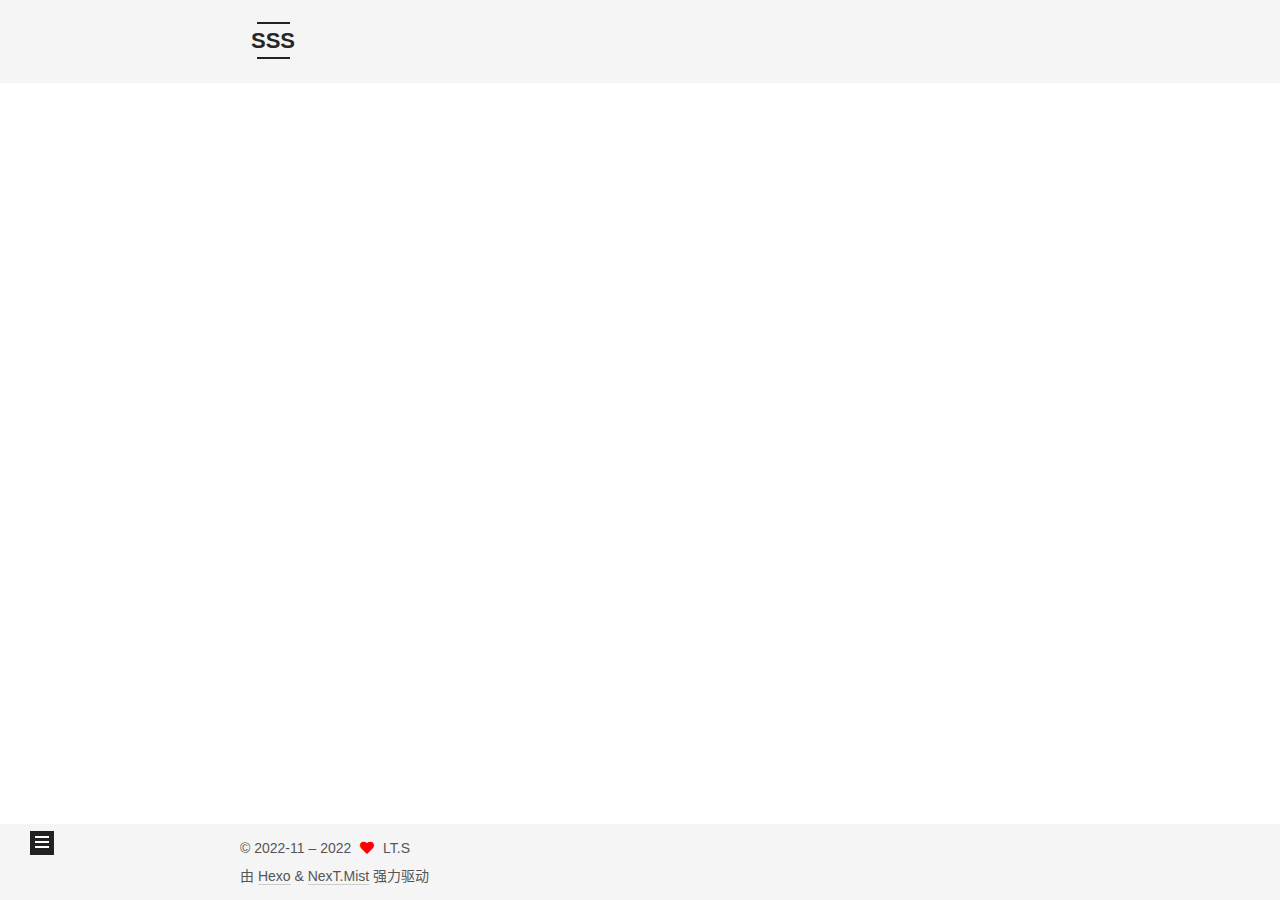
==== about/index.html @ ec8ff50a "Site updated: 2022-11-07 20:56:22" ====
<!DOCTYPE html>
<html lang="zh-CN">
<head>
  <meta charset="UTF-8">
<meta name="viewport" content="width=device-width, initial-scale=1, maximum-scale=2">
<meta name="theme-color" content="#222">
<meta name="generator" content="Hexo 6.3.0">
  <link rel="apple-touch-icon" sizes="180x180" href="/images/apple-touch-icon-next.png">
  <link rel="icon" type="image/png" sizes="32x32" href="/images/favicon-32x32-next.png">
  <link rel="icon" type="image/png" sizes="16x16" href="/images/favicon-16x16-next.png">
  <link rel="mask-icon" href="/images/logo.svg" color="#222">

<link rel="stylesheet" href="/css/main.css">


<link rel="stylesheet" href="/lib/font-awesome/css/all.min.css">

<script id="hexo-configurations">
    var NexT = window.NexT || {};
    var CONFIG = {"hostname":"example.com","root":"/","scheme":"Mist","version":"7.8.0","exturl":false,"sidebar":{"position":"left","display":"post","padding":18,"offset":12,"onmobile":false},"copycode":{"enable":false,"show_result":false,"style":null},"back2top":{"enable":true,"sidebar":false,"scrollpercent":false},"bookmark":{"enable":false,"color":"#222","save":"auto"},"fancybox":false,"mediumzoom":false,"lazyload":false,"pangu":false,"comments":{"style":"tabs","active":null,"storage":true,"lazyload":false,"nav":null},"algolia":{"hits":{"per_page":10},"labels":{"input_placeholder":"Search for Posts","hits_empty":"We didn't find any results for the search: ${query}","hits_stats":"${hits} results found in ${time} ms"}},"localsearch":{"enable":false,"trigger":"auto","top_n_per_article":1,"unescape":false,"preload":false},"motion":{"enable":true,"async":false,"transition":{"post_block":"fadeIn","post_header":"slideDownIn","post_body":"slideDownIn","coll_header":"slideLeftIn","sidebar":"slideUpIn"}}};
  </script>

  <meta name="description" content="每天进步一点">
<meta property="og:type" content="website">
<meta property="og:title" content="关于">
<meta property="og:url" content="http://example.com/about/index.html">
<meta property="og:site_name" content="SSS">
<meta property="og:description" content="每天进步一点">
<meta property="og:locale" content="zh_CN">
<meta property="article:published_time" content="2022-11-07T12:53:28.000Z">
<meta property="article:modified_time" content="2022-11-07T12:54:37.715Z">
<meta property="article:author" content="LT.S">
<meta name="twitter:card" content="summary">

<link rel="canonical" href="http://example.com/about/">


<script id="page-configurations">
  // https://hexo.io/docs/variables.html
  CONFIG.page = {
    sidebar: "",
    isHome : false,
    isPost : false,
    lang   : 'zh-CN'
  };
</script>

  <title>关于 | SSS
</title>
  






  <noscript>
  <style>
  .use-motion .brand,
  .use-motion .menu-item,
  .sidebar-inner,
  .use-motion .post-block,
  .use-motion .pagination,
  .use-motion .comments,
  .use-motion .post-header,
  .use-motion .post-body,
  .use-motion .collection-header { opacity: initial; }

  .use-motion .site-title,
  .use-motion .site-subtitle {
    opacity: initial;
    top: initial;
  }

  .use-motion .logo-line-before i { left: initial; }
  .use-motion .logo-line-after i { right: initial; }
  </style>
</noscript>

</head>

<body itemscope itemtype="http://schema.org/WebPage">
  <div class="container use-motion">
    <div class="headband"></div>

    <header class="header" itemscope itemtype="http://schema.org/WPHeader">
      <div class="header-inner"><div class="site-brand-container">
  <div class="site-nav-toggle">
    <div class="toggle" aria-label="切换导航栏">
      <span class="toggle-line toggle-line-first"></span>
      <span class="toggle-line toggle-line-middle"></span>
      <span class="toggle-line toggle-line-last"></span>
    </div>
  </div>

  <div class="site-meta">

    <a href="/" class="brand" rel="start">
      <span class="logo-line-before"><i></i></span>
      <h1 class="site-title">SSS</h1>
      <span class="logo-line-after"><i></i></span>
    </a>
  </div>

  <div class="site-nav-right">
    <div class="toggle popup-trigger">
    </div>
  </div>
</div>




<nav class="site-nav">
  <ul id="menu" class="main-menu menu">
        <li class="menu-item menu-item-home">

    <a href="/" rel="section"><i class="fa fa-home fa-fw"></i>首页</a>

  </li>
        <li class="menu-item menu-item-about">

    <a href="/about/" rel="section"><i class="fa fa-user fa-fw"></i>关于</a>

  </li>
        <li class="menu-item menu-item-tags">

    <a href="/tags/" rel="section"><i class="fa fa-tags fa-fw"></i>标签</a>

  </li>
        <li class="menu-item menu-item-categories">

    <a href="/categories/" rel="section"><i class="fa fa-th fa-fw"></i>分类</a>

  </li>
        <li class="menu-item menu-item-archives">

    <a href="/archives/" rel="section"><i class="fa fa-archive fa-fw"></i>归档</a>

  </li>
        <li class="menu-item menu-item-resources">

    <a href="/resources/" rel="section"><i class="fa fa-download fa-fw"></i>资源</a>

  </li>
  </ul>
</nav>




</div>
    </header>

    
  <div class="back-to-top">
    <i class="fa fa-arrow-up"></i>
    <span>0%</span>
  </div>


    <main class="main">
      <div class="main-inner">
        <div class="content-wrap">
          
  
  

          <div class="content page posts-expand">
            

    
    
    
    <div class="post-block" lang="zh-CN">
      <header class="post-header">

<h1 class="post-title" itemprop="name headline">关于
</h1>

<div class="post-meta">
  

</div>

</header>

      
      
      
      <div class="post-body">
          
      </div>
      
      
      
    </div>
    

    
    
    


          </div>
          

<script>
  window.addEventListener('tabs:register', () => {
    let { activeClass } = CONFIG.comments;
    if (CONFIG.comments.storage) {
      activeClass = localStorage.getItem('comments_active') || activeClass;
    }
    if (activeClass) {
      let activeTab = document.querySelector(`a[href="#comment-${activeClass}"]`);
      if (activeTab) {
        activeTab.click();
      }
    }
  });
  if (CONFIG.comments.storage) {
    window.addEventListener('tabs:click', event => {
      if (!event.target.matches('.tabs-comment .tab-content .tab-pane')) return;
      let commentClass = event.target.classList[1];
      localStorage.setItem('comments_active', commentClass);
    });
  }
</script>

        </div>
          
  
  <div class="toggle sidebar-toggle">
    <span class="toggle-line toggle-line-first"></span>
    <span class="toggle-line toggle-line-middle"></span>
    <span class="toggle-line toggle-line-last"></span>
  </div>

  <aside class="sidebar">
    <div class="sidebar-inner">

      <ul class="sidebar-nav motion-element">
        <li class="sidebar-nav-toc">
          文章目录
        </li>
        <li class="sidebar-nav-overview">
          站点概览
        </li>
      </ul>

      <!--noindex-->
      <div class="post-toc-wrap sidebar-panel">
      </div>
      <!--/noindex-->

      <div class="site-overview-wrap sidebar-panel">
        <div class="site-author motion-element" itemprop="author" itemscope itemtype="http://schema.org/Person">
    <img class="site-author-image" itemprop="image" alt="LT.S"
      src="/images/avatar.gif">
  <p class="site-author-name" itemprop="name">LT.S</p>
  <div class="site-description" itemprop="description">每天进步一点</div>
</div>
<div class="site-state-wrap motion-element">
  <nav class="site-state">
      <div class="site-state-item site-state-posts">
          <a href="/archives/">
        
          <span class="site-state-item-count">1</span>
          <span class="site-state-item-name">日志</span>
        </a>
      </div>
  </nav>
</div>



      </div>

    </div>
  </aside>
  <div id="sidebar-dimmer"></div>


      </div>
    </main>

    <footer class="footer">
      <div class="footer-inner">
        

        

<div class="copyright">
  
  &copy; 2022-11 – 
  <span itemprop="copyrightYear">2022</span>
  <span class="with-love">
    <i class="fa fa-heart"></i>
  </span>
  <span class="author" itemprop="copyrightHolder">LT.S</span>
</div>
  <div class="powered-by">由 <a href="https://hexo.io/" class="theme-link" rel="noopener" target="_blank">Hexo</a> & <a href="https://mist.theme-next.org/" class="theme-link" rel="noopener" target="_blank">NexT.Mist</a> 强力驱动
  </div>

        








      </div>
    </footer>
  </div>

  
  <script src="/lib/anime.min.js"></script>
  <script src="/lib/velocity/velocity.min.js"></script>
  <script src="/lib/velocity/velocity.ui.min.js"></script>

<script src="/js/utils.js"></script>

<script src="/js/motion.js"></script>


<script src="/js/schemes/muse.js"></script>


<script src="/js/next-boot.js"></script>




  















  

  

</body>
</html>
---- css/main.css ----
:root {
  --body-bg-color: #fff;
  --content-bg-color: #f5f5f5;
  --card-bg-color: #f5f5f5;
  --text-color: #555;
  --blockquote-color: #666;
  --link-color: #555;
  --link-hover-color: #222;
  --brand-color: #222;
  --brand-hover-color: #222;
  --table-row-odd-bg-color: #f9f9f9;
  --table-row-hover-bg-color: #f5f5f5;
  --menu-item-bg-color: #ddd;
  --btn-default-bg: transparent;
  --btn-default-color: var(--link-color);
  --btn-default-border-color: var(--link-color);
  --btn-default-hover-bg: transparent;
  --btn-default-hover-color: var(--link-hover-color);
  --btn-default-hover-border-color: var(--link-hover-color);
}
html {
  line-height: 1.15; /* 1 */
  -webkit-text-size-adjust: 100%; /* 2 */
}
body {
  margin: 0;
}
main {
  display: block;
}
h1 {
  font-size: 2em;
  margin: 0.67em 0;
}
hr {
  box-sizing: content-box; /* 1 */
  height: 0; /* 1 */
  overflow: visible; /* 2 */
}
pre {
  font-family: monospace, monospace; /* 1 */
  font-size: 1em; /* 2 */
}
a {
  background: transparent;
}
abbr[title] {
  border-bottom: none; /* 1 */
  text-decoration: underline; /* 2 */
  text-decoration: underline dotted; /* 2 */
}
b,
strong {
  font-weight: bolder;
}
code,
kbd,
samp {
  font-family: monospace, monospace; /* 1 */
  font-size: 1em; /* 2 */
}
small {
  font-size: 80%;
}
sub,
sup {
  font-size: 75%;
  line-height: 0;
  position: relative;
  vertical-align: baseline;
}
sub {
  bottom: -0.25em;
}
sup {
  top: -0.5em;
}
img {
  border-style: none;
}
button,
input,
optgroup,
select,
textarea {
  font-family: inherit; /* 1 */
  font-size: 100%; /* 1 */
  line-height: 1.15; /* 1 */
  margin: 0; /* 2 */
}
button,
input {
/* 1 */
  overflow: visible;
}
button,
select {
/* 1 */
  text-transform: none;
}
button,
[type='button'],
[type='reset'],
[type='submit'] {
  -webkit-appearance: button;
}
button::-moz-focus-inner,
[type='button']::-moz-focus-inner,
[type='reset']::-moz-focus-inner,
[type='submit']::-moz-focus-inner {
  border-style: none;
  padding: 0;
}
button:-moz-focusring,
[type='button']:-moz-focusring,
[type='reset']:-moz-focusring,
[type='submit']:-moz-focusring {
  outline: 1px dotted ButtonText;
}
fieldset {
  padding: 0.35em 0.75em 0.625em;
}
legend {
  box-sizing: border-box; /* 1 */
  color: inherit; /* 2 */
  display: table; /* 1 */
  max-width: 100%; /* 1 */
  padding: 0; /* 3 */
  white-space: normal; /* 1 */
}
progress {
  vertical-align: baseline;
}
textarea {
  overflow: auto;
}
[type='checkbox'],
[type='radio'] {
  box-sizing: border-box; /* 1 */
  padding: 0; /* 2 */
}
[type='number']::-webkit-inner-spin-button,
[type='number']::-webkit-outer-spin-button {
  height: auto;
}
[type='search'] {
  outline-offset: -2px; /* 2 */
  -webkit-appearance: textfield; /* 1 */
}
[type='search']::-webkit-search-decoration {
  -webkit-appearance: none;
}
::-webkit-file-upload-button {
  font: inherit; /* 2 */
  -webkit-appearance: button; /* 1 */
}
details {
  display: block;
}
summary {
  display: list-item;
}
template {
  display: none;
}
[hidden] {
  display: none;
}
::selection {
  background: #262a30;
  color: #eee;
}
html,
body {
  height: 100%;
}
body {
  background: var(--body-bg-color);
  color: var(--text-color);
  font-family: 'Lato', "PingFang SC", "Microsoft YaHei", sans-serif;
  font-size: 1em;
  line-height: 2;
}
@media (max-width: 991px) {
  body {
    padding-left: 0 !important;
    padding-right: 0 !important;
  }
}
h1,
h2,
h3,
h4,
h5,
h6 {
  font-family: 'Lato', "PingFang SC", "Microsoft YaHei", sans-serif;
  font-weight: bold;
  line-height: 1.5;
  margin: 20px 0 15px;
}
h1 {
  font-size: 1.5em;
}
h2 {
  font-size: 1.375em;
}
h3 {
  font-size: 1.25em;
}
h4 {
  font-size: 1.125em;
}
h5 {
  font-size: 1em;
}
h6 {
  font-size: 0.875em;
}
p {
  margin: 0 0 20px 0;
}
a,
span.exturl {
  border-bottom: 1px solid #ccc;
  color: var(--link-color);
  outline: 0;
  text-decoration: none;
  overflow-wrap: break-word;
  word-wrap: break-word;
  cursor: pointer;
}
a:hover,
span.exturl:hover {
  border-bottom-color: var(--link-hover-color);
  color: var(--link-hover-color);
}
iframe,
img,
video {
  display: block;
  margin-left: auto;
  margin-right: auto;
  max-width: 100%;
}
hr {
  background-image: repeating-linear-gradient(-45deg, #ddd, #ddd 4px, transparent 4px, transparent 8px);
  border: 0;
  height: 3px;
  margin: 40px 0;
}
blockquote {
  border-left: 4px solid #ddd;
  color: var(--blockquote-color);
  margin: 0;
  padding: 0 15px;
}
blockquote cite::before {
  content: '-';
  padding: 0 5px;
}
dt {
  font-weight: bold;
}
dd {
  margin: 0;
  padding: 0;
}
kbd {
  background-color: #f5f5f5;
  background-image: linear-gradient(#eee, #fff, #eee);
  border: 1px solid #ccc;
  border-radius: 0.2em;
  box-shadow: 0.1em 0.1em 0.2em rgba(0,0,0,0.1);
  color: #555;
  font-family: inherit;
  padding: 0.1em 0.3em;
  white-space: nowrap;
}
.table-container {
  overflow: auto;
}
table {
  border-collapse: collapse;
  border-spacing: 0;
  font-size: 0.875em;
  margin: 0 0 20px 0;
  width: 100%;
}
tbody tr:nth-of-type(odd) {
  background: var(--table-row-odd-bg-color);
}
tbody tr:hover {
  background: var(--table-row-hover-bg-color);
}
caption,
th,
td {
  font-weight: normal;
  padding: 8px;
  vertical-align: middle;
}
th,
td {
  border: 1px solid #ddd;
  border-bottom: 3px solid #ddd;
}
th {
  font-weight: 700;
  padding-bottom: 10px;
}
td {
  border-bottom-width: 1px;
}
.btn {
  background: var(--btn-default-bg);
  border: 2px solid var(--btn-default-border-color);
  border-radius: 0;
  color: var(--btn-default-color);
  display: inline-block;
  font-size: 0.875em;
  line-height: 2;
  padding: 0 20px;
  text-decoration: none;
  transition-property: background-color;
  transition-delay: 0s;
  transition-duration: 0.2s;
  transition-timing-function: ease-in-out;
}
.btn:hover {
  background: var(--btn-default-hover-bg);
  border-color: var(--btn-default-hover-border-color);
  color: var(--btn-default-hover-color);
}
.btn + .btn {
  margin: 0 0 8px 8px;
}
.btn .fa-fw {
  text-align: left;
  width: 1.285714285714286em;
}
.toggle {
  line-height: 0;
}
.toggle .toggle-line {
  background: #fff;
  display: inline-block;
  height: 2px;
  left: 0;
  position: relative;
  top: 0;
  transition: all 0.4s;
  vertical-align: top;
  width: 100%;
}
.toggle .toggle-line:not(:first-child) {
  margin-top: 3px;
}
.toggle.toggle-arrow .toggle-line-first {
  left: 50%;
  top: 2px;
  transform: rotate(45deg);
  width: 50%;
}
.toggle.toggle-arrow .toggle-line-middle {
  left: 2px;
  width: 90%;
}
.toggle.toggle-arrow .toggle-line-last {
  left: 50%;
  top: -2px;
  transform: rotate(-45deg);
  width: 50%;
}
.toggle.toggle-close .toggle-line-first {
  transform: rotate(-45deg);
  top: 5px;
}
.toggle.toggle-close .toggle-line-middle {
  opacity: 0;
}
.toggle.toggle-close .toggle-line-last {
  transform: rotate(45deg);
  top: -5px;
}
.highlight,
pre {
  background: #f7f7f7;
  color: #4d4d4c;
  line-height: 1.6;
  margin: 0 auto 20px;
}
pre,
code {
  font-family: consolas, Menlo, monospace, "PingFang SC", "Microsoft YaHei";
}
code {
  background: #eee;
  border-radius: 3px;
  color: #555;
  padding: 2px 4px;
  overflow-wrap: break-word;
  word-wrap: break-word;
}
.highlight *::selection {
  background: #d6d6d6;
}
.highlight pre {
  border: 0;
  margin: 0;
  padding: 10px 0;
}
.highlight table {
  border: 0;
  margin: 0;
  width: auto;
}
.highlight td {
  border: 0;
  padding: 0;
}
.highlight figcaption {
  background: #eff2f3;
  color: #4d4d4c;
  display: flex;
  font-size: 0.875em;
  justify-content: space-between;
  line-height: 1.2;
  padding: 0.5em;
}
.highlight figcaption a {
  color: #4d4d4c;
}
.highlight figcaption a:hover {
  border-bottom-color: #4d4d4c;
}
.highlight .gutter {
  -moz-user-select: none;
  -ms-user-select: none;
  -webkit-user-select: none;
  user-select: none;
}
.highlight .gutter pre {
  background: #eff2f3;
  color: #869194;
  padding-left: 10px;
  padding-right: 10px;
  text-align: right;
}
.highlight .code pre {
  background: #f7f7f7;
  padding-left: 10px;
  width: 100%;
}
.gist table {
  width: auto;
}
.gist table td {
  border: 0;
}
pre {
  overflow: auto;
  padding: 10px;
}
pre code {
  background: none;
  color: #4d4d4c;
  font-size: 0.875em;
  padding: 0;
  text-shadow: none;
}
pre .deletion {
  background: #fdd;
}
pre .addition {
  background: #dfd;
}
pre .meta {
  color: #eab700;
  -moz-user-select: none;
  -ms-user-select: none;
  -webkit-user-select: none;
  user-select: none;
}
pre .comment {
  color: #8e908c;
}
pre .variable,
pre .attribute,
pre .tag,
pre .name,
pre .regexp,
pre .ruby .constant,
pre .xml .tag .title,
pre .xml .pi,
pre .xml .doctype,
pre .html .doctype,
pre .css .id,
pre .css .class,
pre .css .pseudo {
  color: #c82829;
}
pre .number,
pre .preprocessor,
pre .built_in,
pre .builtin-name,
pre .literal,
pre .params,
pre .constant,
pre .command {
  color: #f5871f;
}
pre .ruby .class .title,
pre .css .rules .attribute,
pre .string,
pre .symbol,
pre .value,
pre .inheritance,
pre .header,
pre .ruby .symbol,
pre .xml .cdata,
pre .special,
pre .formula {
  color: #718c00;
}
pre .title,
pre .css .hexcolor {
  color: #3e999f;
}
pre .function,
pre .python .decorator,
pre .python .title,
pre .ruby .function .title,
pre .ruby .title .keyword,
pre .perl .sub,
pre .javascript .title,
pre .coffeescript .title {
  color: #4271ae;
}
pre .keyword,
pre .javascript .function {
  color: #8959a8;
}
.blockquote-center {
  border-left: none;
  margin: 40px 0;
  padding: 0;
  position: relative;
  text-align: center;
}
.blockquote-center .fa {
  display: block;
  opacity: 0.6;
  position: absolute;
  width: 100%;
}
.blockquote-center .fa-quote-left {
  border-top: 1px solid #ccc;
  text-align: left;
  top: -20px;
}
.blockquote-center .fa-quote-right {
  border-bottom: 1px solid #ccc;
  text-align: right;
  bottom: -20px;
}
.blockquote-center p,
.blockquote-center div {
  text-align: center;
}
.post-body .group-picture img {
  margin: 0 auto;
  padding: 0 3px;
}
.group-picture-row {
  margin-bottom: 6px;
  overflow: hidden;
}
.group-picture-column {
  float: left;
  margin-bottom: 10px;
}
.post-body .label {
  color: #555;
  display: inline;
  padding: 0 2px;
}
.post-body .label.default {
  background: #f0f0f0;
}
.post-body .label.primary {
  background: #efe6f7;
}
.post-body .label.info {
  background: #e5f2f8;
}
.post-body .label.success {
  background: #e7f4e9;
}
.post-body .label.warning {
  background: #fcf6e1;
}
.post-body .label.danger {
  background: #fae8eb;
}
.post-body .tabs {
  margin-bottom: 20px;
}
.post-body .tabs,
.tabs-comment {
  display: block;
  padding-top: 10px;
  position: relative;
}
.post-body .tabs ul.nav-tabs,
.tabs-comment ul.nav-tabs {
  display: flex;
  flex-wrap: wrap;
  margin: 0;
  margin-bottom: -1px;
  padding: 0;
}
@media (max-width: 413px) {
  .post-body .tabs ul.nav-tabs,
  .tabs-comment ul.nav-tabs {
    display: block;
    margin-bottom: 5px;
  }
}
.post-body .tabs ul.nav-tabs li.tab,
.tabs-comment ul.nav-tabs li.tab {
  border-bottom: 1px solid #ddd;
  border-left: 1px solid transparent;
  border-right: 1px solid transparent;
  border-top: 3px solid transparent;
  flex-grow: 1;
  list-style-type: none;
  border-radius: 0 0 0 0;
}
@media (max-width: 413px) {
  .post-body .tabs ul.nav-tabs li.tab,
  .tabs-comment ul.nav-tabs li.tab {
    border-bottom: 1px solid transparent;
    border-left: 3px solid transparent;
    border-right: 1px solid transparent;
    border-top: 1px solid transparent;
  }
}
@media (max-width: 413px) {
  .post-body .tabs ul.nav-tabs li.tab,
  .tabs-comment ul.nav-tabs li.tab {
    border-radius: 0;
  }
}
.post-body .tabs ul.nav-tabs li.tab a,
.tabs-comment ul.nav-tabs li.tab a {
  border-bottom: initial;
  display: block;
  line-height: 1.8;
  outline: 0;
  padding: 0.25em 0.75em;
  text-align: center;
  transition-delay: 0s;
  transition-duration: 0.2s;
  transition-timing-function: ease-out;
}
.post-body .tabs ul.nav-tabs li.tab a i,
.tabs-comment ul.nav-tabs li.tab a i {
  width: 1.285714285714286em;
}
.post-body .tabs ul.nav-tabs li.tab.active,
.tabs-comment ul.nav-tabs li.tab.active {
  border-bottom: 1px solid transparent;
  border-left: 1px solid #ddd;
  border-right: 1px solid #ddd;
  border-top: 3px solid #fc6423;
}
@media (max-width: 413px) {
  .post-body .tabs ul.nav-tabs li.tab.active,
  .tabs-comment ul.nav-tabs li.tab.active {
    border-bottom: 1px solid #ddd;
    border-left: 3px solid #fc6423;
    border-right: 1px solid #ddd;
    border-top: 1px solid #ddd;
  }
}
.post-body .tabs ul.nav-tabs li.tab.active a,
.tabs-comment ul.nav-tabs li.tab.active a {
  color: var(--link-color);
  cursor: default;
}
.post-body .tabs .tab-content .tab-pane,
.tabs-comment .tab-content .tab-pane {
  border: 1px solid #ddd;
  border-top: 0;
  padding: 20px 20px 0 20px;
  border-radius: 0;
}
.post-body .tabs .tab-content .tab-pane:not(.active),
.tabs-comment .tab-content .tab-pane:not(.active) {
  display: none;
}
.post-body .tabs .tab-content .tab-pane.active,
.tabs-comment .tab-content .tab-pane.active {
  display: block;
}
.post-body .tabs .tab-content .tab-pane.active:nth-of-type(1),
.tabs-comment .tab-content .tab-pane.active:nth-of-type(1) {
  border-radius: 0 0 0 0;
}
@media (max-width: 413px) {
  .post-body .tabs .tab-content .tab-pane.active:nth-of-type(1),
  .tabs-comment .tab-content .tab-pane.active:nth-of-type(1) {
    border-radius: 0;
  }
}
.post-body .note {
  border-radius: 3px;
  margin-bottom: 20px;
  padding: 1em;
  position: relative;
  border: 1px solid #eee;
  border-left-width: 5px;
}
.post-body .note h2,
.post-body .note h3,
.post-body .note h4,
.post-body .note h5,
.post-body .note h6 {
  margin-top: 0;
  border-bottom: initial;
  margin-bottom: 0;
  padding-top: 0;
}
.post-body .note p:first-child,
.post-body .note ul:first-child,
.post-body .note ol:first-child,
.post-body .note table:first-child,
.post-body .note pre:first-child,
.post-body .note blockquote:first-child,
.post-body .note img:first-child {
  margin-top: 0;
}
.post-body .note p:last-child,
.post-body .note ul:last-child,
.post-body .note ol:last-child,
.post-body .note table:last-child,
.post-body .note pre:last-child,
.post-body .note blockquote:last-child,
.post-body .note img:last-child {
  margin-bottom: 0;
}
.post-body .note.default {
  border-left-color: #777;
}
.post-body .note.default h2,
.post-body .note.default h3,
.post-body .note.default h4,
.post-body .note.default h5,
.post-body .note.default h6 {
  color: #777;
}
.post-body .note.primary {
  border-left-color: #6f42c1;
}
.post-body .note.primary h2,
.post-body .note.primary h3,
.post-body .note.primary h4,
.post-body .note.primary h5,
.post-body .note.primary h6 {
  color: #6f42c1;
}
.post-body .note.info {
  border-left-color: #428bca;
}
.post-body .note.info h2,
.post-body .note.info h3,
.post-body .note.info h4,
.post-body .note.info h5,
.post-body .note.info h6 {
  color: #428bca;
}
.post-body .note.success {
  border-left-color: #5cb85c;
}
.post-body .note.success h2,
.post-body .note.success h3,
.post-body .note.success h4,
.post-body .note.success h5,
.post-body .note.success h6 {
  color: #5cb85c;
}
.post-body .note.warning {
  border-left-color: #f0ad4e;
}
.post-body .note.warning h2,
.post-body .note.warning h3,
.post-body .note.warning h4,
.post-body .note.warning h5,
.post-body .note.warning h6 {
  color: #f0ad4e;
}
.post-body .note.danger {
  border-left-color: #d9534f;
}
.post-body .note.danger h2,
.post-body .note.danger h3,
.post-body .note.danger h4,
.post-body .note.danger h5,
.post-body .note.danger h6 {
  color: #d9534f;
}
.pagination .prev,
.pagination .next,
.pagination .page-number,
.pagination .space {
  display: inline-block;
  margin: 0 10px;
  padding: 0 11px;
  position: relative;
  top: -1px;
}
@media (max-width: 767px) {
  .pagination .prev,
  .pagination .next,
  .pagination .page-number,
  .pagination .space {
    margin: 0 5px;
  }
}
.pagination {
  border-top: 1px solid #eee;
  margin: 120px 0 0;
  text-align: center;
}
.pagination .prev,
.pagination .next,
.pagination .page-number {
  border-bottom: 0;
  border-top: 1px solid #eee;
  transition-property: border-color;
  transition-delay: 0s;
  transition-duration: 0.2s;
  transition-timing-function: ease-in-out;
}
.pagination .prev:hover,
.pagination .next:hover,
.pagination .page-number:hover {
  border-top-color: #222;
}
.pagination .space {
  margin: 0;
  padding: 0;
}
.pagination .prev {
  margin-left: 0;
}
.pagination .next {
  margin-right: 0;
}
.pagination .page-number.current {
  background: #ccc;
  border-top-color: #ccc;
  color: #fff;
}
@media (max-width: 767px) {
  .pagination {
    border-top: none;
  }
  .pagination .prev,
  .pagination .next,
  .pagination .page-number {
    border-bottom: 1px solid #eee;
    border-top: 0;
    margin-bottom: 10px;
    padding: 0 10px;
  }
  .pagination .prev:hover,
  .pagination .next:hover,
  .pagination .page-number:hover {
    border-bottom-color: #222;
  }
}
.comments {
  margin-top: 60px;
  overflow: hidden;
}
.comment-button-group {
  display: flex;
  flex-wrap: wrap-reverse;
  justify-content: center;
  margin: 1em 0;
}
.comment-button-group .comment-button {
  margin: 0.1em 0.2em;
}
.comment-button-group .comment-button.active {
  background: var(--btn-default-hover-bg);
  border-color: var(--btn-default-hover-border-color);
  color: var(--btn-default-hover-color);
}
.comment-position {
  display: none;
}
.comment-position.active {
  display: block;
}
.tabs-comment {
  background: var(--content-bg-color);
  margin-top: 4em;
  padding-top: 0;
}
.tabs-comment .comments {
  border: 0;
  box-shadow: none;
  margin-top: 0;
  padding-top: 0;
}
.container {
  min-height: 100%;
  position: relative;
}
.main-inner {
  margin: 0 auto;
  width: 700px;
}
@media (min-width: 1200px) {
  .main-inner {
    width: 800px;
  }
}
@media (min-width: 1600px) {
  .main-inner {
    width: 900px;
  }
}
@media (max-width: 767px) {
  .content-wrap {
    padding: 0 20px;
  }
}
.header {
  background: transparent;
}
.header-inner {
  margin: 0 auto;
  width: 700px;
}
@media (min-width: 1200px) {
  .header-inner {
    width: 800px;
  }
}
@media (min-width: 1600px) {
  .header-inner {
    width: 900px;
  }
}
.site-brand-container {
  display: flex;
  flex-shrink: 0;
  padding: 0 10px;
}
.headband {
  background: #222;
  height: 3px;
}
.site-meta {
  flex-grow: 1;
  text-align: left;
}
@media (max-width: 767px) {
  .site-meta {
    text-align: center;
  }
}
.brand {
  border-bottom: none;
  color: var(--brand-color);
  display: inline-block;
  line-height: 1.375em;
  padding: 0 40px;
  position: relative;
}
.brand:hover {
  color: var(--brand-hover-color);
}
.site-title {
  font-family: 'Lato', "PingFang SC", "Microsoft YaHei", sans-serif;
  font-size: 1.375em;
  font-weight: normal;
  margin: 0;
}
.site-subtitle {
  color: #999;
  font-size: 0.8125em;
  margin: 10px 0;
}
.use-motion .brand {
  opacity: 0;
}
.use-motion .site-title,
.use-motion .site-subtitle,
.use-motion .custom-logo-image {
  opacity: 0;
  position: relative;
  top: -10px;
}
.site-nav-toggle,
.site-nav-right {
  display: none;
}
@media (max-width: 767px) {
  .site-nav-toggle,
  .site-nav-right {
    display: flex;
    flex-direction: column;
    justify-content: center;
  }
}
.site-nav-toggle .toggle,
.site-nav-right .toggle {
  color: var(--text-color);
  padding: 10px;
  width: 22px;
}
.site-nav-toggle .toggle .toggle-line,
.site-nav-right .toggle .toggle-line {
  background: var(--text-color);
  border-radius: 1px;
}
.site-nav {
  display: block;
}
@media (max-width: 767px) {
  .site-nav {
    clear: both;
    display: none;
  }
}
.site-nav.site-nav-on {
  display: block;
}
.menu {
  margin-top: 20px;
  padding-left: 0;
  text-align: center;
}
.menu-item {
  display: inline-block;
  list-style: none;
  margin: 0 10px;
}
@media (max-width: 767px) {
  .menu-item {
    display: block;
    margin-top: 10px;
  }
  .menu-item.menu-item-search {
    display: none;
  }
}
.menu-item a,
.menu-item span.exturl {
  border-bottom: 0;
  display: block;
  font-size: 0.8125em;
  transition-property: border-color;
  transition-delay: 0s;
  transition-duration: 0.2s;
  transition-timing-function: ease-in-out;
}
@media (hover: none) {
  .menu-item a:hover,
  .menu-item span.exturl:hover {
    border-bottom-color: transparent !important;
  }
}
.menu-item .fa,
.menu-item .fab,
.menu-item .far,
.menu-item .fas {
  margin-right: 8px;
}
.menu-item .badge {
  display: inline-block;
  font-weight: bold;
  line-height: 1;
  margin-left: 0.35em;
  margin-top: 0.35em;
  text-align: center;
  white-space: nowrap;
}
@media (max-width: 767px) {
  .menu-item .badge {
    float: right;
    margin-left: 0;
  }
}
.menu-item-active a,
.menu .menu-item a:hover,
.menu .menu-item span.exturl:hover {
  background: var(--menu-item-bg-color);
}
.use-motion .menu-item {
  opacity: 0;
}
.sidebar {
  background: #222;
  bottom: 0;
  box-shadow: inset 0 2px 6px #000;
  position: fixed;
  top: 0;
}
@media (max-width: 991px) {
  .sidebar {
    display: none;
  }
}
.sidebar-inner {
  color: #999;
  padding: 18px 10px;
  text-align: center;
}
.cc-license {
  margin-top: 10px;
  text-align: center;
}
.cc-license .cc-opacity {
  border-bottom: none;
  opacity: 0.7;
}
.cc-license .cc-opacity:hover {
  opacity: 0.9;
}
.cc-license img {
  display: inline-block;
}
.site-author-image {
  border: 2px solid #333;
  display: block;
  margin: 0 auto;
  max-width: 96px;
  padding: 2px;
  border-radius: 50%;
}
.site-author-name {
  color: #f5f5f5;
  font-weight: normal;
  margin: 5px 0 0;
  text-align: center;
}
.site-description {
  color: #999;
  font-size: 1em;
  margin-top: 5px;
  text-align: center;
}
.links-of-author {
  margin-top: 15px;
}
.links-of-author a,
.links-of-author span.exturl {
  border-bottom-color: #555;
  display: inline-block;
  font-size: 0.8125em;
  margin-bottom: 10px;
  margin-right: 10px;
  vertical-align: middle;
}
.links-of-author a::before,
.links-of-author span.exturl::before {
  background: #45702b;
  border-radius: 50%;
  content: ' ';
  display: inline-block;
  height: 4px;
  margin-right: 3px;
  vertical-align: middle;
  width: 4px;
}
.sidebar-button {
  margin-top: 15px;
}
.sidebar-button a {
  border: 1px solid #fc6423;
  border-radius: 4px;
  color: #fc6423;
  display: inline-block;
  padding: 0 15px;
}
.sidebar-button a .fa,
.sidebar-button a .fab,
.sidebar-button a .far,
.sidebar-button a .fas {
  margin-right: 5px;
}
.sidebar-button a:hover {
  background: #fc6423;
  border: 1px solid #fc6423;
  color: #fff;
}
.sidebar-button a:hover .fa,
.sidebar-button a:hover .fab,
.sidebar-button a:hover .far,
.sidebar-button a:hover .fas {
  color: #fff;
}
.links-of-blogroll {
  font-size: 0.8125em;
  margin-top: 10px;
}
.links-of-blogroll-title {
  font-size: 0.875em;
  font-weight: 600;
  margin-top: 0;
}
.links-of-blogroll-list {
  list-style: none;
  margin: 0;
  padding: 0;
}
#sidebar-dimmer {
  display: none;
}
@media (max-width: 767px) {
  #sidebar-dimmer {
    background: #000;
    display: block;
    height: 100%;
    left: 100%;
    opacity: 0;
    position: fixed;
    top: 0;
    width: 100%;
    z-index: 1100;
  }
  .sidebar-active + #sidebar-dimmer {
    opacity: 0.7;
    transform: translateX(-100%);
    transition: opacity 0.5s;
  }
}
.sidebar-nav {
  margin: 0;
  padding-bottom: 20px;
  padding-left: 0;
}
.sidebar-nav li {
  border-bottom: 1px solid transparent;
  color: #666;
  cursor: pointer;
  display: inline-block;
  font-size: 0.875em;
}
.sidebar-nav li.sidebar-nav-overview {
  margin-left: 10px;
}
.sidebar-nav li:hover {
  color: #f5f5f5;
}
.sidebar-nav .sidebar-nav-active {
  border-bottom-color: #87daff;
  color: #87daff;
}
.sidebar-nav .sidebar-nav-active:hover {
  color: #87daff;
}
.sidebar-panel {
  display: none;
  overflow-x: hidden;
  overflow-y: auto;
}
.sidebar-panel-active {
  display: block;
}
.sidebar-toggle {
  background: #222;
  bottom: 45px;
  cursor: pointer;
  height: 14px;
  left: 30px;
  padding: 5px;
  position: fixed;
  width: 14px;
  z-index: 1300;
}
@media (max-width: 991px) {
  .sidebar-toggle {
    left: 20px;
    opacity: 0.8;
    display: none;
  }
}
.sidebar-toggle:hover .toggle-line {
  background: #87daff;
}
.post-toc {
  font-size: 0.875em;
}
.post-toc ol {
  list-style: none;
  margin: 0;
  padding: 0 2px 5px 10px;
  text-align: left;
}
.post-toc ol > ol {
  padding-left: 0;
}
.post-toc ol a {
  transition-property: all;
  transition-delay: 0s;
  transition-duration: 0.2s;
  transition-timing-function: ease-in-out;
}
.post-toc .nav-item {
  line-height: 1.8;
  overflow: hidden;
  text-overflow: ellipsis;
  white-space: nowrap;
}
.post-toc .nav .nav-child {
  display: none;
}
.post-toc .nav .active > .nav-child {
  display: block;
}
.post-toc .nav .active-current > .nav-child {
  display: block;
}
.post-toc .nav .active-current > .nav-child > .nav-item {
  display: block;
}
.post-toc .nav .active > a {
  border-bottom-color: #87daff;
  color: #87daff;
}
.post-toc .nav .active-current > a {
  color: #87daff;
}
.post-toc .nav .active-current > a:hover {
  color: #87daff;
}
.site-state {
  display: flex;
  justify-content: center;
  line-height: 1.4;
  margin-top: 10px;
  overflow: hidden;
  text-align: center;
  white-space: nowrap;
}
.site-state-item {
  padding: 0 15px;
}
.site-state-item:not(:first-child) {
  border-left: 1px solid #333;
}
.site-state-item a {
  border-bottom: none;
}
.site-state-item-count {
  display: block;
  font-size: 1.25em;
  font-weight: 600;
  text-align: center;
}
.site-state-item-name {
  color: inherit;
  font-size: 0.875em;
}
.footer {
  color: #999;
  font-size: 0.875em;
  padding: 20px 0;
}
.footer.footer-fixed {
  bottom: 0;
  left: 0;
  position: absolute;
  right: 0;
}
.footer-inner {
  box-sizing: border-box;
  margin: 0 auto;
  text-align: center;
  width: 700px;
}
@media (min-width: 1200px) {
  .footer-inner {
    width: 800px;
  }
}
@media (min-width: 1600px) {
  .footer-inner {
    width: 900px;
  }
}
.languages {
  display: inline-block;
  font-size: 1.125em;
  position: relative;
}
.languages .lang-select-label span {
  margin: 0 0.5em;
}
.languages .lang-select {
  height: 100%;
  left: 0;
  opacity: 0;
  position: absolute;
  top: 0;
  width: 100%;
}
.with-love {
  color: #ff0000;
  display: inline-block;
  margin: 0 5px;
}
.powered-by,
.theme-info {
  display: inline-block;
}
@-moz-keyframes iconAnimate {
  0%, 100% {
    transform: scale(1);
  }
  10%, 30% {
    transform: scale(0.9);
  }
  20%, 40%, 60%, 80% {
    transform: scale(1.1);
  }
  50%, 70% {
    transform: scale(1.1);
  }
}
@-webkit-keyframes iconAnimate {
  0%, 100% {
    transform: scale(1);
  }
  10%, 30% {
    transform: scale(0.9);
  }
  20%, 40%, 60%, 80% {
    transform: scale(1.1);
  }
  50%, 70% {
    transform: scale(1.1);
  }
}
@-o-keyframes iconAnimate {
  0%, 100% {
    transform: scale(1);
  }
  10%, 30% {
    transform: scale(0.9);
  }
  20%, 40%, 60%, 80% {
    transform: scale(1.1);
  }
  50%, 70% {
    transform: scale(1.1);
  }
}
@keyframes iconAnimate {
  0%, 100% {
    transform: scale(1);
  }
  10%, 30% {
    transform: scale(0.9);
  }
  20%, 40%, 60%, 80% {
    transform: scale(1.1);
  }
  50%, 70% {
    transform: scale(1.1);
  }
}
.back-to-top {
  font-size: 12px;
  text-align: center;
  transition-delay: 0s;
  transition-duration: 0.2s;
  transition-timing-function: ease-in-out;
}
.back-to-top {
  background: #222;
  bottom: -100px;
  box-sizing: border-box;
  color: #fff;
  cursor: pointer;
  left: 30px;
  opacity: 1;
  padding: 0 6px;
  position: fixed;
  transition-property: bottom;
  z-index: 1300;
  width: 24px;
}
.back-to-top span {
  display: none;
}
.back-to-top:hover {
  color: #87daff;
}
.back-to-top.back-to-top-on {
  bottom: 19px;
}
@media (max-width: 991px) {
  .back-to-top {
    left: 20px;
    opacity: 0.8;
  }
}
.post-body {
  font-family: 'Lato', "PingFang SC", "Microsoft YaHei", sans-serif;
  overflow-wrap: break-word;
  word-wrap: break-word;
}
@media (min-width: 1200px) {
  .post-body {
    font-size: 1.125em;
  }
}
.post-body .exturl .fa {
  font-size: 0.875em;
  margin-left: 4px;
}
.post-body .image-caption,
.post-body .figure .caption {
  color: #999;
  font-size: 0.875em;
  font-weight: bold;
  line-height: 1;
  margin: -20px auto 15px;
  text-align: center;
}
.post-sticky-flag {
  display: inline-block;
  transform: rotate(30deg);
}
.post-button {
  margin-top: 40px;
  text-align: center;
}
.use-motion .post-block,
.use-motion .pagination,
.use-motion .comments {
  opacity: 0;
}
.use-motion .post-header {
  opacity: 0;
}
.use-motion .post-body {
  opacity: 0;
}
.use-motion .collection-header {
  opacity: 0;
}
.posts-collapse {
  margin-left: 35px;
  position: relative;
}
@media (max-width: 767px) {
  .posts-collapse {
    margin-left: 0px;
    margin-right: 0px;
  }
}
.posts-collapse .collection-title {
  font-size: 1.125em;
  position: relative;
}
.posts-collapse .collection-title::before {
  background: #999;
  border: 1px solid #fff;
  border-radius: 50%;
  content: ' ';
  height: 10px;
  left: 0;
  margin-left: -6px;
  margin-top: -4px;
  position: absolute;
  top: 50%;
  width: 10px;
}
.posts-collapse .collection-year {
  font-size: 1.5em;
  font-weight: bold;
  margin: 60px 0;
  position: relative;
}
.posts-collapse .collection-year::before {
  background: #bbb;
  border-radius: 50%;
  content: ' ';
  height: 8px;
  left: 0;
  margin-left: -4px;
  margin-top: -4px;
  position: absolute;
  top: 50%;
  width: 8px;
}
.posts-collapse .collection-header {
  display: block;
  margin: 0 0 0 20px;
}
.posts-collapse .collection-header small {
  color: #bbb;
  margin-left: 5px;
}
.posts-collapse .post-header {
  border-bottom: 1px dashed #ccc;
  margin: 30px 0;
  padding-left: 15px;
  position: relative;
  transition-property: border;
  transition-delay: 0s;
  transition-duration: 0.2s;
  transition-timing-function: ease-in-out;
}
.posts-collapse .post-header::before {
  background: #bbb;
  border: 1px solid #fff;
  border-radius: 50%;
  content: ' ';
  height: 6px;
  left: 0;
  margin-left: -4px;
  position: absolute;
  top: 0.75em;
  transition-property: background;
  width: 6px;
  transition-delay: 0s;
  transition-duration: 0.2s;
  transition-timing-function: ease-in-out;
}
.posts-collapse .post-header:hover {
  border-bottom-color: #666;
}
.posts-collapse .post-header:hover::before {
  background: #222;
}
.posts-collapse .post-meta {
  display: inline;
  font-size: 0.75em;
  margin-right: 10px;
}
.posts-collapse .post-title {
  display: inline;
}
.posts-collapse .post-title a,
.posts-collapse .post-title span.exturl {
  border-bottom: none;
  color: var(--link-color);
}
.posts-collapse .post-title .fa-external-link-alt {
  font-size: 0.875em;
  margin-left: 5px;
}
.posts-collapse::before {
  background: #f5f5f5;
  content: ' ';
  height: 100%;
  left: 0;
  margin-left: -2px;
  position: absolute;
  top: 1.25em;
  width: 4px;
}
.post-eof {
  background: #ccc;
  height: 1px;
  margin: 80px auto 60px;
  text-align: center;
  width: 8%;
}
.post-block:last-of-type .post-eof {
  display: none;
}
.content {
  padding-top: 40px;
}
@media (min-width: 992px) {
  .post-body {
    text-align: justify;
  }
}
@media (max-width: 991px) {
  .post-body {
    text-align: justify;
  }
}
.post-body h1,
.post-body h2,
.post-body h3,
.post-body h4,
.post-body h5,
.post-body h6 {
  padding-top: 10px;
}
.post-body h1 .header-anchor,
.post-body h2 .header-anchor,
.post-body h3 .header-anchor,
.post-body h4 .header-anchor,
.post-body h5 .header-anchor,
.post-body h6 .header-anchor {
  border-bottom-style: none;
  color: #ccc;
  float: right;
  margin-left: 10px;
  visibility: hidden;
}
.post-body h1 .header-anchor:hover,
.post-body h2 .header-anchor:hover,
.post-body h3 .header-anchor:hover,
.post-body h4 .header-anchor:hover,
.post-body h5 .header-anchor:hover,
.post-body h6 .header-anchor:hover {
  color: inherit;
}
.post-body h1:hover .header-anchor,
.post-body h2:hover .header-anchor,
.post-body h3:hover .header-anchor,
.post-body h4:hover .header-anchor,
.post-body h5:hover .header-anchor,
.post-body h6:hover .header-anchor {
  visibility: visible;
}
.post-body iframe,
.post-body img,
.post-body video {
  margin-bottom: 20px;
}
.post-body .video-container {
  height: 0;
  margin-bottom: 20px;
  overflow: hidden;
  padding-top: 75%;
  position: relative;
  width: 100%;
}
.post-body .video-container iframe,
.post-body .video-container object,
.post-body .video-container embed {
  height: 100%;
  left: 0;
  margin: 0;
  position: absolute;
  top: 0;
  width: 100%;
}
.post-gallery {
  align-items: center;
  display: grid;
  grid-gap: 10px;
  grid-template-columns: 1fr 1fr 1fr;
  margin-bottom: 20px;
}
@media (max-width: 767px) {
  .post-gallery {
    grid-template-columns: 1fr 1fr;
  }
}
.post-gallery a {
  border: 0;
}
.post-gallery img {
  margin: 0;
}
.posts-expand .post-header {
  font-size: 1.125em;
}
.posts-expand .post-title {
  font-size: 1.5em;
  font-weight: normal;
  margin: initial;
  text-align: center;
  overflow-wrap: break-word;
  word-wrap: break-word;
}
.posts-expand .post-title-link {
  border-bottom: none;
  color: var(--link-color);
  display: inline-block;
  position: relative;
  vertical-align: top;
}
.posts-expand .post-title-link::before {
  background: var(--link-color);
  bottom: 0;
  content: '';
  height: 2px;
  left: 0;
  position: absolute;
  transform: scaleX(0);
  visibility: hidden;
  width: 100%;
  transition-delay: 0s;
  transition-duration: 0.2s;
  transition-timing-function: ease-in-out;
}
.posts-expand .post-title-link:hover::before {
  transform: scaleX(1);
  visibility: visible;
}
.posts-expand .post-title-link .fa-external-link-alt {
  font-size: 0.875em;
  margin-left: 5px;
}
.posts-expand .post-meta {
  color: #999;
  font-family: 'Lato', "PingFang SC", "Microsoft YaHei", sans-serif;
  font-size: 0.75em;
  margin: 3px 0 60px 0;
  text-align: center;
}
.posts-expand .post-meta .post-description {
  font-size: 0.875em;
  margin-top: 2px;
}
.posts-expand .post-meta time {
  border-bottom: 1px dashed #999;
  cursor: pointer;
}
.post-meta .post-meta-item + .post-meta-item::before {
  content: '|';
  margin: 0 0.5em;
}
.post-meta-divider {
  margin: 0 0.5em;
}
.post-meta-item-icon {
  margin-right: 3px;
}
@media (max-width: 991px) {
  .post-meta-item-icon {
    display: inline-block;
  }
}
@media (max-width: 991px) {
  .post-meta-item-text {
    display: none;
  }
}
.post-nav {
  border-top: 1px solid #eee;
  display: flex;
  justify-content: space-between;
  margin-top: 15px;
  padding: 10px 5px 0;
}
.post-nav-item {
  flex: 1;
}
.post-nav-item a {
  border-bottom: none;
  display: block;
  font-size: 0.875em;
  line-height: 1.6;
  position: relative;
}
.post-nav-item a:active {
  top: 2px;
}
.post-nav-item .fa {
  font-size: 0.75em;
}
.post-nav-item:first-child {
  margin-right: 15px;
}
.post-nav-item:first-child .fa {
  margin-right: 5px;
}
.post-nav-item:last-child {
  margin-left: 15px;
  text-align: right;
}
.post-nav-item:last-child .fa {
  margin-left: 5px;
}
.rtl.post-body p,
.rtl.post-body a,
.rtl.post-body h1,
.rtl.post-body h2,
.rtl.post-body h3,
.rtl.post-body h4,
.rtl.post-body h5,
.rtl.post-body h6,
.rtl.post-body li,
.rtl.post-body ul,
.rtl.post-body ol {
  direction: rtl;
  font-family: UKIJ Ekran;
}
.rtl.post-title {
  font-family: UKIJ Ekran;
}
.post-tags {
  margin-top: 40px;
  text-align: center;
}
.post-tags a {
  display: inline-block;
  font-size: 0.8125em;
}
.post-tags a:not(:last-child) {
  margin-right: 10px;
}
.post-widgets {
  border-top: 1px solid #eee;
  margin-top: 15px;
  text-align: center;
}
.wp_rating {
  height: 20px;
  line-height: 20px;
  margin-top: 10px;
  padding-top: 6px;
  text-align: center;
}
.social-like {
  display: flex;
  font-size: 0.875em;
  justify-content: center;
  text-align: center;
}
.reward-container {
  margin: 20px auto;
  padding: 10px 0;
  text-align: center;
  width: 90%;
}
.reward-container button {
  background: transparent;
  border: 1px solid #fc6423;
  border-radius: 0;
  color: #fc6423;
  cursor: pointer;
  line-height: 2;
  outline: 0;
  padding: 0 15px;
  vertical-align: text-top;
}
.reward-container button:hover {
  background: #fc6423;
  border: 1px solid transparent;
  color: #fa9366;
}
#qr {
  padding-top: 20px;
}
#qr a {
  border: 0;
}
#qr img {
  display: inline-block;
  margin: 0.8em 2em 0 2em;
  max-width: 100%;
  width: 180px;
}
#qr p {
  text-align: center;
}
.category-all-page .category-all-title {
  text-align: center;
}
.category-all-page .category-all {
  margin-top: 20px;
}
.category-all-page .category-list {
  list-style: none;
  margin: 0;
  padding: 0;
}
.category-all-page .category-list-item {
  margin: 5px 10px;
}
.category-all-page .category-list-count {
  color: #bbb;
}
.category-all-page .category-list-count::before {
  content: ' (';
  display: inline;
}
.category-all-page .category-list-count::after {
  content: ') ';
  display: inline;
}
.category-all-page .category-list-child {
  padding-left: 10px;
}
.event-list {
  padding: 0;
}
.event-list hr {
  background: #222;
  margin: 20px 0 45px 0;
}
.event-list hr::after {
  background: #222;
  color: #fff;
  content: 'NOW';
  display: inline-block;
  font-weight: bold;
  padding: 0 5px;
  text-align: right;
}
.event-list .event {
  background: #222;
  margin: 20px 0;
  min-height: 40px;
  padding: 15px 0 15px 10px;
}
.event-list .event .event-summary {
  color: #fff;
  margin: 0;
  padding-bottom: 3px;
}
.event-list .event .event-summary::before {
  animation: dot-flash 1s alternate infinite ease-in-out;
  color: #fff;
  content: '\f111';
  display: inline-block;
  font-size: 10px;
  margin-right: 25px;
  vertical-align: middle;
  font-family: 'Font Awesome 5 Free';
  font-weight: 900;
}
.event-list .event .event-relative-time {
  color: #bbb;
  display: inline-block;
  font-size: 12px;
  font-weight: normal;
  padding-left: 12px;
}
.event-list .event .event-details {
  color: #fff;
  display: block;
  line-height: 18px;
  margin-left: 56px;
  padding-bottom: 6px;
  padding-top: 3px;
  text-indent: -24px;
}
.event-list .event .event-details::before {
  color: #fff;
  display: inline-block;
  margin-right: 9px;
  text-align: center;
  text-indent: 0;
  width: 14px;
  font-family: 'Font Awesome 5 Free';
  font-weight: 900;
}
.event-list .event .event-details.event-location::before {
  content: '\f041';
}
.event-list .event .event-details.event-duration::before {
  content: '\f017';
}
.event-list .event-past {
  background: #f5f5f5;
}
.event-list .event-past .event-summary,
.event-list .event-past .event-details {
  color: #bbb;
  opacity: 0.9;
}
.event-list .event-past .event-summary::before,
.event-list .event-past .event-details::before {
  animation: none;
  color: #bbb;
}
@-moz-keyframes dot-flash {
  from {
    opacity: 1;
    transform: scale(1);
  }
  to {
    opacity: 0;
    transform: scale(0.8);
  }
}
@-webkit-keyframes dot-flash {
  from {
    opacity: 1;
    transform: scale(1);
  }
  to {
    opacity: 0;
    transform: scale(0.8);
  }
}
@-o-keyframes dot-flash {
  from {
    opacity: 1;
    transform: scale(1);
  }
  to {
    opacity: 0;
    transform: scale(0.8);
  }
}
@keyframes dot-flash {
  from {
    opacity: 1;
    transform: scale(1);
  }
  to {
    opacity: 0;
    transform: scale(0.8);
  }
}
ul.breadcrumb {
  font-size: 0.75em;
  list-style: none;
  margin: 1em 0;
  padding: 0 2em;
  text-align: center;
}
ul.breadcrumb li {
  display: inline;
}
ul.breadcrumb li + li::before {
  content: '/\00a0';
  font-weight: normal;
  padding: 0.5em;
}
ul.breadcrumb li + li:last-child {
  font-weight: bold;
}
.tag-cloud {
  text-align: center;
}
.tag-cloud a {
  display: inline-block;
  margin: 10px;
}
.tag-cloud a:hover {
  color: var(--link-hover-color) !important;
}
hr {
  height: 2px;
  margin: 20px 0;
}
.btn {
  padding: 0 10px;
}
.headband {
  display: none;
}
.main-inner {
  padding-bottom: 80px;
}
@media (max-width: 767px) {
  .main-inner {
    width: auto;
  }
}
.content {
  padding-top: 80px;
}
@media (max-width: 767px) {
  .content {
    padding-top: 60px;
  }
}
.pagination {
  margin: 120px 0 0;
  text-align: left;
}
@media (max-width: 767px) {
  .pagination {
    margin: 80px 10px 0;
    text-align: center;
  }
}
.footer {
  background: var(--content-bg-color);
  color: var(--text-color);
  padding: 10px 0;
}
.footer-inner {
  text-align: left;
}
@media (max-width: 767px) {
  .footer-inner {
    text-align: center;
    width: auto;
  }
}
.header {
  background: var(--content-bg-color);
}
.header-inner {
  align-items: center;
  display: flex;
  padding: 20px 0;
}
@media (max-width: 767px) {
  .header-inner {
    display: block;
    padding: 10px 0;
    width: auto;
  }
}
.site-meta {
  line-height: normal;
}
.site-meta .brand {
  padding: 2px 1px;
}
@media (max-width: 767px) {
  .site-meta .brand {
    display: block;
  }
}
.site-meta .site-title {
  font-weight: bolder;
}
.logo-line-before,
.logo-line-after {
  display: block;
  margin: 0 auto;
  overflow: hidden;
  width: 75%;
}
@media (max-width: 767px) {
  .logo-line-before,
  .logo-line-after {
    display: none;
  }
}
.logo-line-before i,
.logo-line-after i {
  background: var(--brand-color);
  display: block;
  height: 2px;
  position: relative;
}
.use-motion .logo-line-before i {
  left: -100%;
}
.use-motion .logo-line-after i {
  right: -100%;
}
.site-subtitle {
  display: none;
}
.site-nav {
  flex-grow: 1;
}
@media (max-width: 767px) {
  .site-nav {
    padding: 10px 10px 0;
  }
}
.menu {
  margin: 0;
}
.menu .menu-item {
  margin: 0;
}
@media (max-width: 767px) {
  .menu .menu-item {
    margin-top: 5px;
  }
}
.menu .menu-item a,
.menu .menu-item span.exturl {
  border-radius: 2px;
  padding: 0 10px;
  transition-property: background;
}
@media (max-width: 767px) {
  .menu .menu-item a,
  .menu .menu-item span.exturl {
    text-align: left;
  }
}
.menu .menu-item .badge {
  background: #fff;
  border-radius: 10px;
  color: #555;
  padding: 1px 4px;
  text-shadow: 1px 1px 0 rgba(0,0,0,0.1);
}
.posts-expand.index .post-title,
.posts-expand.index .post-meta {
  text-align: left;
}
@media (max-width: 767px) {
  .posts-expand.index .post-title,
  .posts-expand.index .post-meta {
    text-align: center;
  }
}
.posts-expand.index .post-meta {
  margin: 5px 0 20px 0;
}
.posts-expand .post-eof {
  display: none;
}
.posts-expand .post-block:not(:first-child) {
  margin-top: 120px;
}
.posts-expand .post-title,
.posts-expand .post-meta {
  text-align: center;
}
.posts-expand .post-body img {
  margin-left: 0;
}
.posts-expand .post-tags {
  text-align: left;
}
.posts-expand .post-tags a {
  background: #f5f5f5;
  border-bottom: none;
  padding: 1px 5px;
}
.posts-expand .post-tags a:hover {
  background: #ccc;
}
.posts-expand .post-nav {
  margin-top: 40px;
}
.post-button {
  margin-top: 20px;
  text-align: left;
}
.post-button .btn {
  background: none;
  border: 0;
  border-bottom: 2px solid var(--btn-default-border-color);
  padding: 0;
  transition-property: border;
}
.post-button .btn:hover {
  border-bottom-color: var(--btn-default-hover-border-color);
}
.sidebar {
  left: -320px;
}
.sidebar.sidebar-active {
  left: 0;
}
.sidebar {
  width: 320px;
  z-index: 1200;
  transition-delay: 0s;
  transition-duration: 0.2s;
  transition-timing-function: ease-out;
}
.sidebar a,
.sidebar span.exturl {
  border-bottom-color: #555;
  color: #999;
}
.sidebar a:hover,
.sidebar span.exturl:hover {
  border-bottom-color: #eee;
  color: #eee;
}
.links-of-blogroll-item {
  padding: 2px 10px;
}
.links-of-blogroll-item a,
.links-of-blogroll-item span.exturl {
  box-sizing: border-box;
  display: inline-block;
  max-width: 280px;
  overflow: hidden;
  text-overflow: ellipsis;
  white-space: nowrap;
}
.sub-menu {
  margin: 10px 0;
}
.sub-menu .menu-item {
  display: inline-block;
}
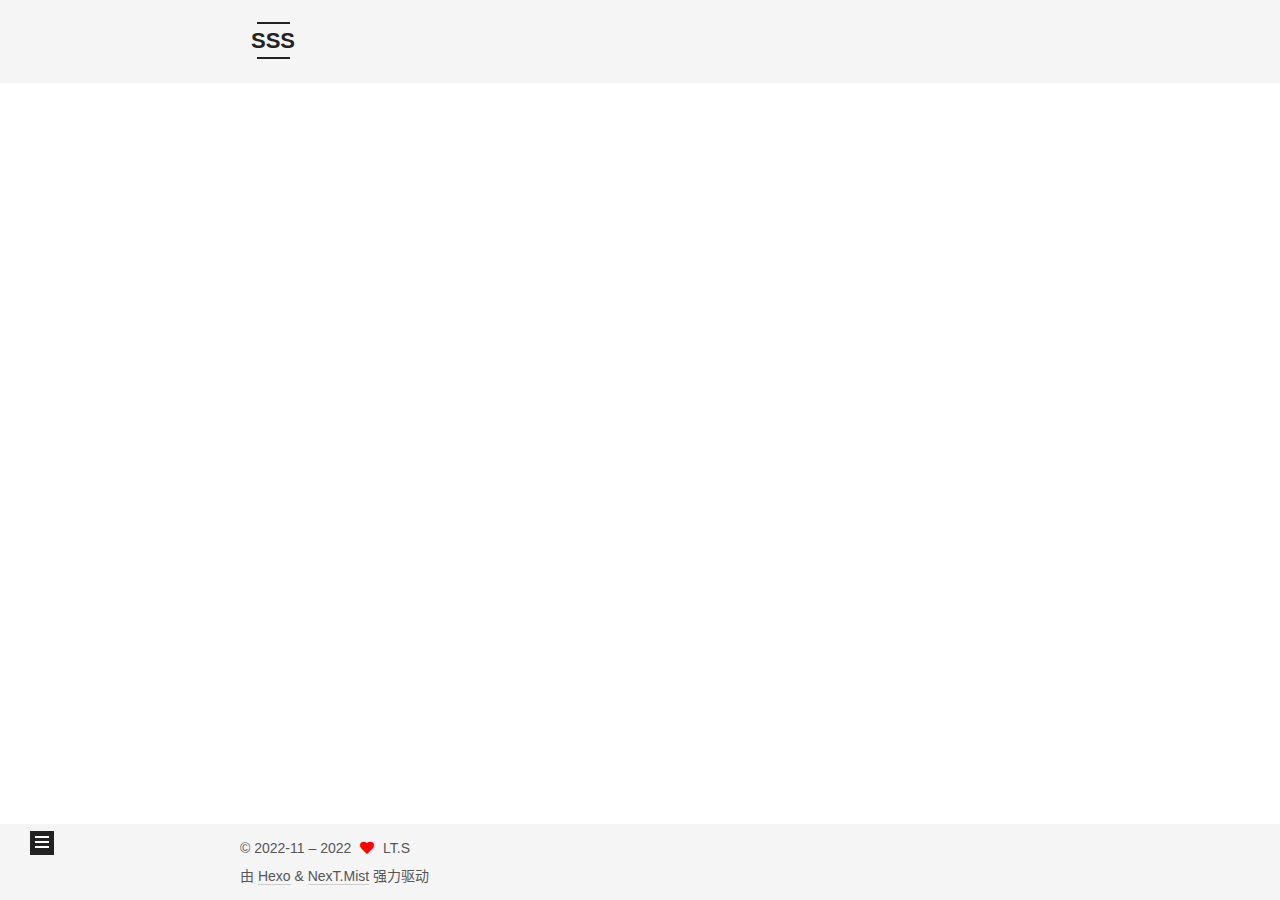
==== commit d34a6b51: "Site updated: 2022-11-07 21:23:11" ====
--- a/css/main.css
+++ b/css/main.css
@@ -1169,7 +1169,7 @@
 }
 .links-of-author a::before,
 .links-of-author span.exturl::before {
-  background: #45702b;
+  background: #f6f6ff;
   border-radius: 50%;
   content: ' ';
   display: inline-block;
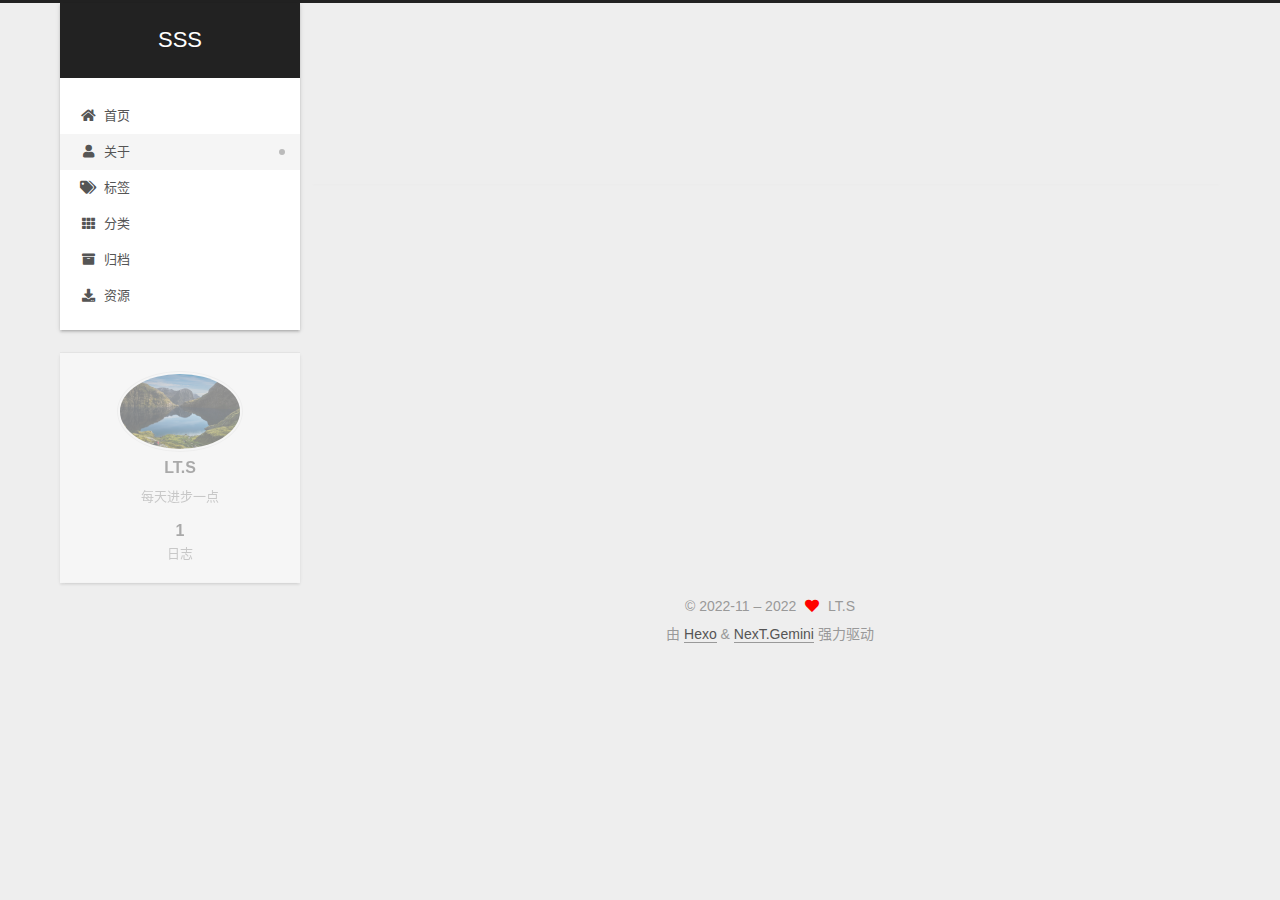
==== commit 5c7dddd4: "Site updated: 2022-11-08 15:49:17" ====
--- a/about/index.html
+++ b/about/index.html
@@ -17,7 +17,7 @@
 
 <script id="hexo-configurations">
     var NexT = window.NexT || {};
-    var CONFIG = {"hostname":"example.com","root":"/","scheme":"Mist","version":"7.8.0","exturl":false,"sidebar":{"position":"left","display":"post","padding":18,"offset":12,"onmobile":false},"copycode":{"enable":false,"show_result":false,"style":null},"back2top":{"enable":true,"sidebar":false,"scrollpercent":false},"bookmark":{"enable":false,"color":"#222","save":"auto"},"fancybox":false,"mediumzoom":false,"lazyload":false,"pangu":false,"comments":{"style":"tabs","active":null,"storage":true,"lazyload":false,"nav":null},"algolia":{"hits":{"per_page":10},"labels":{"input_placeholder":"Search for Posts","hits_empty":"We didn't find any results for the search: ${query}","hits_stats":"${hits} results found in ${time} ms"}},"localsearch":{"enable":false,"trigger":"auto","top_n_per_article":1,"unescape":false,"preload":false},"motion":{"enable":true,"async":false,"transition":{"post_block":"fadeIn","post_header":"slideDownIn","post_body":"slideDownIn","coll_header":"slideLeftIn","sidebar":"slideUpIn"}}};
+    var CONFIG = {"hostname":"example.com","root":"/","scheme":"Gemini","version":"7.8.0","exturl":false,"sidebar":{"position":"left","display":"post","padding":18,"offset":12,"onmobile":false},"copycode":{"enable":false,"show_result":false,"style":null},"back2top":{"enable":true,"sidebar":false,"scrollpercent":false},"bookmark":{"enable":false,"color":"#222","save":"auto"},"fancybox":false,"mediumzoom":false,"lazyload":false,"pangu":false,"comments":{"style":"tabs","active":null,"storage":true,"lazyload":false,"nav":null},"algolia":{"hits":{"per_page":10},"labels":{"input_placeholder":"Search for Posts","hits_empty":"We didn't find any results for the search: ${query}","hits_stats":"${hits} results found in ${time} ms"}},"localsearch":{"enable":false,"trigger":"auto","top_n_per_article":1,"unescape":false,"preload":false},"motion":{"enable":true,"async":false,"transition":{"post_block":"fadeIn","post_header":"slideDownIn","post_body":"slideDownIn","coll_header":"slideLeftIn","sidebar":"slideUpIn"}}};
   </script>
 
   <meta name="description" content="每天进步一点">
@@ -299,7 +299,7 @@
   </span>
   <span class="author" itemprop="copyrightHolder">LT.S</span>
 </div>
-  <div class="powered-by">由 <a href="https://hexo.io/" class="theme-link" rel="noopener" target="_blank">Hexo</a> & <a href="https://mist.theme-next.org/" class="theme-link" rel="noopener" target="_blank">NexT.Mist</a> 强力驱动
+  <div class="powered-by">由 <a href="https://hexo.io/" class="theme-link" rel="noopener" target="_blank">Hexo</a> & <a href="https://theme-next.org/" class="theme-link" rel="noopener" target="_blank">NexT.Gemini</a> 强力驱动
   </div>
 
         
@@ -325,7 +325,7 @@
 <script src="/js/motion.js"></script>
 
 
-<script src="/js/schemes/muse.js"></script>
+<script src="/js/schemes/pisces.js"></script>
 
 
 <script src="/js/next-boot.js"></script>
--- a/css/main.css
+++ b/css/main.css
@@ -1,22 +1,22 @@
 :root {
-  --body-bg-color: #fff;
-  --content-bg-color: #f5f5f5;
+  --body-bg-color: #eee;
+  --content-bg-color: #fff;
   --card-bg-color: #f5f5f5;
   --text-color: #555;
   --blockquote-color: #666;
   --link-color: #555;
   --link-hover-color: #222;
-  --brand-color: #222;
-  --brand-hover-color: #222;
+  --brand-color: #fff;
+  --brand-hover-color: #fff;
   --table-row-odd-bg-color: #f9f9f9;
   --table-row-hover-bg-color: #f5f5f5;
-  --menu-item-bg-color: #ddd;
-  --btn-default-bg: transparent;
-  --btn-default-color: var(--link-color);
-  --btn-default-border-color: var(--link-color);
-  --btn-default-hover-bg: transparent;
-  --btn-default-hover-color: var(--link-hover-color);
-  --btn-default-hover-border-color: var(--link-hover-color);
+  --menu-item-bg-color: #f5f5f5;
+  --btn-default-bg: #fff;
+  --btn-default-color: #555;
+  --btn-default-border-color: #555;
+  --btn-default-hover-bg: #222;
+  --btn-default-hover-color: #fff;
+  --btn-default-hover-border-color: #222;
 }
 html {
   line-height: 1.15; /* 1 */
@@ -221,7 +221,7 @@
 }
 a,
 span.exturl {
-  border-bottom: 1px solid #ccc;
+  border-bottom: 1px solid #999;
   color: var(--link-color);
   outline: 0;
   text-decoration: none;
@@ -314,7 +314,7 @@
 .btn {
   background: var(--btn-default-bg);
   border: 2px solid var(--btn-default-border-color);
-  border-radius: 0;
+  border-radius: 2px;
   color: var(--btn-default-color);
   display: inline-block;
   font-size: 0.875em;
@@ -921,16 +921,16 @@
 }
 .main-inner {
   margin: 0 auto;
-  width: 700px;
+  width: calc(100% - 20px);
 }
 @media (min-width: 1200px) {
   .main-inner {
-    width: 800px;
+    width: 1160px;
   }
 }
 @media (min-width: 1600px) {
   .main-inner {
-    width: 900px;
+    width: 73%;
   }
 }
 @media (max-width: 767px) {
@@ -943,16 +943,16 @@
 }
 .header-inner {
   margin: 0 auto;
-  width: 700px;
+  width: calc(100% - 20px);
 }
 @media (min-width: 1200px) {
   .header-inner {
-    width: 800px;
+    width: 1160px;
   }
 }
 @media (min-width: 1600px) {
   .header-inner {
-    width: 900px;
+    width: 73%;
   }
 }
 .site-brand-container {
@@ -966,7 +966,7 @@
 }
 .site-meta {
   flex-grow: 1;
-  text-align: left;
+  text-align: center;
 }
 @media (max-width: 767px) {
   .site-meta {
@@ -991,7 +991,7 @@
   margin: 0;
 }
 .site-subtitle {
-  color: #999;
+  color: #ddd;
   font-size: 0.8125em;
   margin: 10px 0;
 }
@@ -1136,23 +1136,23 @@
   display: inline-block;
 }
 .site-author-image {
-  border: 2px solid #333;
+  border: 1px solid #eee;
   display: block;
   margin: 0 auto;
-  max-width: 96px;
+  max-width: 120px;
   padding: 2px;
   border-radius: 50%;
 }
 .site-author-name {
-  color: #f5f5f5;
-  font-weight: normal;
-  margin: 5px 0 0;
+  color: var(--text-color);
+  font-weight: 600;
+  margin: 0;
   text-align: center;
 }
 .site-description {
   color: #999;
-  font-size: 1em;
-  margin-top: 5px;
+  font-size: 0.8125em;
+  margin-top: 0;
   text-align: center;
 }
 .links-of-author {
@@ -1169,7 +1169,7 @@
 }
 .links-of-author a::before,
 .links-of-author span.exturl::before {
-  background: #f6f6ff;
+  background: #f76;
   border-radius: 50%;
   content: ' ';
   display: inline-block;
@@ -1247,7 +1247,7 @@
 }
 .sidebar-nav li {
   border-bottom: 1px solid transparent;
-  color: #666;
+  color: var(--text-color);
   cursor: pointer;
   display: inline-block;
   font-size: 0.875em;
@@ -1256,14 +1256,14 @@
   margin-left: 10px;
 }
 .sidebar-nav li:hover {
-  color: #f5f5f5;
+  color: #fc6423;
 }
 .sidebar-nav .sidebar-nav-active {
-  border-bottom-color: #87daff;
-  color: #87daff;
+  border-bottom-color: #fc6423;
+  color: #fc6423;
 }
 .sidebar-nav .sidebar-nav-active:hover {
-  color: #87daff;
+  color: #fc6423;
 }
 .sidebar-panel {
   display: none;
@@ -1292,7 +1292,7 @@
   }
 }
 .sidebar-toggle:hover .toggle-line {
-  background: #87daff;
+  background: #fc6423;
 }
 .post-toc {
   font-size: 0.875em;
@@ -1331,14 +1331,14 @@
   display: block;
 }
 .post-toc .nav .active > a {
-  border-bottom-color: #87daff;
-  color: #87daff;
+  border-bottom-color: #fc6423;
+  color: #fc6423;
 }
 .post-toc .nav .active-current > a {
-  color: #87daff;
+  color: #fc6423;
 }
 .post-toc .nav .active-current > a:hover {
-  color: #87daff;
+  color: #fc6423;
 }
 .site-state {
   display: flex;
@@ -1353,20 +1353,20 @@
   padding: 0 15px;
 }
 .site-state-item:not(:first-child) {
-  border-left: 1px solid #333;
+  border-left: 1px solid #eee;
 }
 .site-state-item a {
   border-bottom: none;
 }
 .site-state-item-count {
   display: block;
-  font-size: 1.25em;
+  font-size: 1em;
   font-weight: 600;
   text-align: center;
 }
 .site-state-item-name {
-  color: inherit;
-  font-size: 0.875em;
+  color: #999;
+  font-size: 0.8125em;
 }
 .footer {
   color: #999;
@@ -1383,16 +1383,16 @@
   box-sizing: border-box;
   margin: 0 auto;
   text-align: center;
-  width: 700px;
+  width: calc(100% - 20px);
 }
 @media (min-width: 1200px) {
   .footer-inner {
-    width: 800px;
+    width: 1160px;
   }
 }
 @media (min-width: 1600px) {
   .footer-inner {
-    width: 900px;
+    width: 73%;
   }
 }
 .languages {
@@ -1490,7 +1490,7 @@
   color: #fff;
   cursor: pointer;
   left: 30px;
-  opacity: 1;
+  opacity: 0.6;
   padding: 0 6px;
   position: fixed;
   transition-property: bottom;
@@ -1501,10 +1501,10 @@
   display: none;
 }
 .back-to-top:hover {
-  color: #87daff;
+  color: #fc6423;
 }
 .back-to-top.back-to-top-on {
-  bottom: 19px;
+  bottom: 30px;
 }
 @media (max-width: 991px) {
   .back-to-top {
@@ -2142,244 +2142,425 @@
 .tag-cloud a:hover {
   color: var(--link-hover-color) !important;
 }
-hr {
-  height: 2px;
-  margin: 20px 0;
-}
-.btn {
-  padding: 0 10px;
-}
-.headband {
-  display: none;
+.header {
+  margin: 0 auto;
+  position: relative;
+  width: calc(100% - 20px);
+}
+@media (min-width: 1200px) {
+  .header {
+    width: 1160px;
+  }
+}
+@media (min-width: 1600px) {
+  .header {
+    width: 73%;
+  }
+}
+@media (max-width: 991px) {
+  .header {
+    width: auto;
+  }
+}
+.header-inner {
+  background: var(--content-bg-color);
+  border-radius: initial;
+  box-shadow: 0 2px 2px 0 rgba(0,0,0,0.12), 0 3px 1px -2px rgba(0,0,0,0.06), 0 1px 5px 0 rgba(0,0,0,0.12);
+  overflow: hidden;
+  padding: 0;
+  position: absolute;
+  top: 0;
+  width: 240px;
+}
+@media (min-width: 1200px) {
+  .header-inner {
+    width: 240px;
+  }
+}
+@media (max-width: 991px) {
+  .header-inner {
+    border-radius: initial;
+    position: relative;
+    width: auto;
+  }
 }
 .main-inner {
-  padding-bottom: 80px;
-}
-@media (max-width: 767px) {
+  align-items: flex-start;
+  display: flex;
+  justify-content: space-between;
+  flex-direction: row-reverse;
+}
+@media (max-width: 991px) {
   .main-inner {
     width: auto;
   }
 }
-.content {
-  padding-top: 80px;
-}
-@media (max-width: 767px) {
-  .content {
-    padding-top: 60px;
-  }
-}
-.pagination {
-  margin: 120px 0 0;
-  text-align: left;
-}
-@media (max-width: 767px) {
-  .pagination {
-    margin: 80px 10px 0;
-    text-align: center;
-  }
-}
-.footer {
+.content-wrap {
   background: var(--content-bg-color);
-  color: var(--text-color);
-  padding: 10px 0;
+  border-radius: initial;
+  box-shadow: 0 2px 2px 0 rgba(0,0,0,0.12), 0 3px 1px -2px rgba(0,0,0,0.06), 0 1px 5px 0 rgba(0,0,0,0.12);
+  box-sizing: border-box;
+  padding: 40px;
+  width: calc(100% - 252px);
+}
+@media (max-width: 991px) {
+  .content-wrap {
+    border-radius: initial;
+    padding: 20px;
+    width: 100%;
+  }
 }
 .footer-inner {
-  text-align: left;
-}
-@media (max-width: 767px) {
+  padding-left: 260px;
+}
+.back-to-top {
+  left: auto;
+  right: 30px;
+}
+@media (max-width: 991px) {
+  .back-to-top {
+    right: 20px;
+  }
+}
+@media (max-width: 991px) {
   .footer-inner {
-    text-align: center;
+    padding-left: 0;
+    padding-right: 0;
     width: auto;
   }
 }
-.header {
-  background: var(--content-bg-color);
-}
-.header-inner {
-  align-items: center;
-  display: flex;
+.site-brand-container {
+  background: #222;
+}
+@media (max-width: 991px) {
+  .site-brand-container {
+    box-shadow: 0 0 16px rgba(0,0,0,0.5);
+  }
+}
+.site-meta {
   padding: 20px 0;
 }
-@media (max-width: 767px) {
-  .header-inner {
-    display: block;
-    padding: 10px 0;
-    width: auto;
-  }
-}
-.site-meta {
-  line-height: normal;
-}
-.site-meta .brand {
-  padding: 2px 1px;
-}
-@media (max-width: 767px) {
-  .site-meta .brand {
-    display: block;
-  }
-}
-.site-meta .site-title {
-  font-weight: bolder;
-}
-.logo-line-before,
-.logo-line-after {
+.brand {
+  padding: 0;
+}
+.site-subtitle {
+  margin: 10px 10px 0;
+}
+.custom-logo-image {
+  margin-top: 20px;
+}
+@media (max-width: 991px) {
+  .custom-logo-image {
+    display: none;
+  }
+}
+@media (min-width: 768px) and (max-width: 991px) {
+  .site-nav-toggle,
+  .site-nav-right {
+    display: flex;
+    flex-direction: column;
+    justify-content: center;
+  }
+}
+.site-nav-toggle .toggle,
+.site-nav-right .toggle {
+  color: #fff;
+}
+.site-nav-toggle .toggle .toggle-line,
+.site-nav-right .toggle .toggle-line {
+  background: #fff;
+}
+@media (min-width: 768px) and (max-width: 991px) {
+  .site-nav {
+    display: none;
+  }
+}
+.menu .menu-item {
   display: block;
-  margin: 0 auto;
-  overflow: hidden;
-  width: 75%;
-}
-@media (max-width: 767px) {
-  .logo-line-before,
-  .logo-line-after {
-    display: none;
-  }
-}
-.logo-line-before i,
-.logo-line-after i {
-  background: var(--brand-color);
-  display: block;
-  height: 2px;
-  position: relative;
-}
-.use-motion .logo-line-before i {
-  left: -100%;
-}
-.use-motion .logo-line-after i {
-  right: -100%;
-}
-.site-subtitle {
-  display: none;
-}
-.site-nav {
-  flex-grow: 1;
-}
-@media (max-width: 767px) {
-  .site-nav {
-    padding: 10px 10px 0;
-  }
-}
-.menu {
   margin: 0;
-}
-.menu .menu-item {
-  margin: 0;
-}
-@media (max-width: 767px) {
-  .menu .menu-item {
-    margin-top: 5px;
-  }
 }
 .menu .menu-item a,
 .menu .menu-item span.exturl {
-  border-radius: 2px;
+  padding: 5px 20px;
+  position: relative;
+  text-align: left;
+  transition-property: background-color;
+}
+@media (max-width: 991px) {
+  .menu .menu-item.menu-item-search {
+    display: none;
+  }
+}
+.menu .menu-item .badge {
+  background: #ccc;
+  border-radius: 10px;
+  color: #fff;
+  float: right;
+  padding: 2px 5px;
+  text-shadow: 1px 1px 0 rgba(0,0,0,0.1);
+  vertical-align: middle;
+}
+.main-menu .menu-item-active a::after {
+  background: #bbb;
+  border-radius: 50%;
+  content: ' ';
+  height: 6px;
+  margin-top: -3px;
+  position: absolute;
+  right: 15px;
+  top: 50%;
+  width: 6px;
+}
+.sub-menu {
+  background: var(--content-bg-color);
+  border-bottom: 1px solid #ddd;
+  margin: 0;
+  padding: 6px 0;
+}
+.sub-menu .menu-item {
+  display: inline-block;
+}
+.sub-menu .menu-item a,
+.sub-menu .menu-item span.exturl {
+  background: transparent;
+  margin: 5px 10px;
+  padding: initial;
+}
+.sub-menu .menu-item a:hover,
+.sub-menu .menu-item span.exturl:hover {
+  background: transparent;
+  color: #fc6423;
+}
+.sub-menu .menu-item-active a {
+  border-bottom-color: #fc6423;
+  color: #fc6423;
+}
+.sub-menu .menu-item-active a:hover {
+  border-bottom-color: #fc6423;
+}
+.sidebar {
+  background: var(--body-bg-color);
+  box-shadow: none;
+  margin-top: 100%;
+  position: static;
+  width: 240px;
+}
+@media (max-width: 991px) {
+  .sidebar {
+    display: none;
+  }
+}
+.sidebar-toggle {
+  display: none;
+}
+.sidebar-inner {
+  background: var(--content-bg-color);
+  border-radius: initial;
+  box-shadow: 0 2px 2px 0 rgba(0,0,0,0.12), 0 3px 1px -2px rgba(0,0,0,0.06), 0 1px 5px 0 rgba(0,0,0,0.12), 0 -1px 0.5px 0 rgba(0,0,0,0.09);
+  box-sizing: border-box;
+  color: var(--text-color);
+  width: 240px;
+  opacity: 0;
+}
+.sidebar-inner.affix {
+  position: fixed;
+  top: 12px;
+}
+.sidebar-inner.affix-bottom {
+  position: absolute;
+}
+.site-state-item {
   padding: 0 10px;
-  transition-property: background;
-}
-@media (max-width: 767px) {
-  .menu .menu-item a,
-  .menu .menu-item span.exturl {
-    text-align: left;
-  }
-}
-.menu .menu-item .badge {
-  background: #fff;
-  border-radius: 10px;
-  color: #555;
-  padding: 1px 4px;
-  text-shadow: 1px 1px 0 rgba(0,0,0,0.1);
-}
-.posts-expand.index .post-title,
-.posts-expand.index .post-meta {
-  text-align: left;
-}
-@media (max-width: 767px) {
-  .posts-expand.index .post-title,
-  .posts-expand.index .post-meta {
-    text-align: center;
-  }
-}
-.posts-expand.index .post-meta {
-  margin: 5px 0 20px 0;
-}
-.posts-expand .post-eof {
-  display: none;
-}
-.posts-expand .post-block:not(:first-child) {
-  margin-top: 120px;
-}
-.posts-expand .post-title,
-.posts-expand .post-meta {
-  text-align: center;
-}
-.posts-expand .post-body img {
-  margin-left: 0;
-}
-.posts-expand .post-tags {
-  text-align: left;
-}
-.posts-expand .post-tags a {
-  background: #f5f5f5;
-  border-bottom: none;
-  padding: 1px 5px;
-}
-.posts-expand .post-tags a:hover {
-  background: #ccc;
-}
-.posts-expand .post-nav {
-  margin-top: 40px;
-}
-.post-button {
-  margin-top: 20px;
-  text-align: left;
-}
-.post-button .btn {
+}
+.sidebar-button {
+  border-bottom: 1px dotted #ccc;
+  border-top: 1px dotted #ccc;
+  margin-top: 10px;
+  text-align: center;
+}
+.sidebar-button a {
+  border: 0;
+  color: #fc6423;
+  display: block;
+}
+.sidebar-button a:hover {
   background: none;
   border: 0;
-  border-bottom: 2px solid var(--btn-default-border-color);
-  padding: 0;
-  transition-property: border;
-}
-.post-button .btn:hover {
-  border-bottom-color: var(--btn-default-hover-border-color);
-}
-.sidebar {
-  left: -320px;
-}
-.sidebar.sidebar-active {
-  left: 0;
-}
-.sidebar {
-  width: 320px;
-  z-index: 1200;
-  transition-delay: 0s;
-  transition-duration: 0.2s;
-  transition-timing-function: ease-out;
-}
-.sidebar a,
-.sidebar span.exturl {
-  border-bottom-color: #555;
-  color: #999;
-}
-.sidebar a:hover,
-.sidebar span.exturl:hover {
-  border-bottom-color: #eee;
-  color: #eee;
-}
-.links-of-blogroll-item {
-  padding: 2px 10px;
-}
-.links-of-blogroll-item a,
-.links-of-blogroll-item span.exturl {
+  color: #e34603;
+}
+.sidebar-button a:hover .fa,
+.sidebar-button a:hover .fab,
+.sidebar-button a:hover .far,
+.sidebar-button a:hover .fas {
+  color: #e34603;
+}
+.links-of-author {
+  display: flex;
+  flex-wrap: wrap;
+  margin-top: 10px;
+  justify-content: center;
+}
+.links-of-author-item {
+  margin: 5px 0 0;
+  width: 50%;
+}
+.links-of-author-item a,
+.links-of-author-item span.exturl {
   box-sizing: border-box;
   display: inline-block;
-  max-width: 280px;
+  margin-bottom: 0;
+  margin-right: 0;
+  max-width: 216px;
   overflow: hidden;
+  padding: 0 5px;
   text-overflow: ellipsis;
   white-space: nowrap;
 }
+.links-of-author-item a,
+.links-of-author-item span.exturl {
+  border-bottom: none;
+  display: block;
+  text-decoration: none;
+}
+.links-of-author-item a::before,
+.links-of-author-item span.exturl::before {
+  display: none;
+}
+.links-of-author-item a:hover,
+.links-of-author-item span.exturl:hover {
+  background: var(--body-bg-color);
+  border-radius: 4px;
+}
+.links-of-author-item .fa,
+.links-of-author-item .fab,
+.links-of-author-item .far,
+.links-of-author-item .fas {
+  margin-right: 2px;
+}
+.links-of-blogroll-item {
+  padding: 0;
+}
+.content-wrap {
+  background: initial;
+  box-shadow: initial;
+  padding: initial;
+}
+.post-block {
+  background: var(--content-bg-color);
+  border-radius: initial;
+  box-shadow: 0 2px 2px 0 rgba(0,0,0,0.12), 0 3px 1px -2px rgba(0,0,0,0.06), 0 1px 5px 0 rgba(0,0,0,0.12);
+  padding: 40px;
+}
+.post-block + .post-block {
+  border-radius: initial;
+  box-shadow: 0 2px 2px 0 rgba(0,0,0,0.12), 0 3px 1px -2px rgba(0,0,0,0.06), 0 1px 5px 0 rgba(0,0,0,0.12), 0 -1px 0.5px 0 rgba(0,0,0,0.09);
+  margin-top: 12px;
+}
+.comments {
+  background: var(--content-bg-color);
+  border-radius: initial;
+  box-shadow: 0 2px 2px 0 rgba(0,0,0,0.12), 0 3px 1px -2px rgba(0,0,0,0.06), 0 1px 5px 0 rgba(0,0,0,0.12), 0 -1px 0.5px 0 rgba(0,0,0,0.09);
+  margin-top: 12px;
+  padding: 40px;
+}
+.tabs-comment {
+  margin-top: 1em;
+}
+.content {
+  padding-top: initial;
+}
+.post-eof {
+  display: none;
+}
+.pagination {
+  background: var(--content-bg-color);
+  border-radius: initial;
+  border-top: initial;
+  box-shadow: 0 2px 2px 0 rgba(0,0,0,0.12), 0 3px 1px -2px rgba(0,0,0,0.06), 0 1px 5px 0 rgba(0,0,0,0.12), 0 -1px 0.5px 0 rgba(0,0,0,0.09);
+  margin: 12px 0 0;
+  padding: 10px 0 10px;
+}
+.pagination .prev,
+.pagination .next,
+.pagination .page-number {
+  margin-bottom: initial;
+  top: initial;
+}
+.main {
+  padding-bottom: initial;
+}
+.footer {
+  bottom: auto;
+}
 .sub-menu {
-  margin: 10px 0;
-}
-.sub-menu .menu-item {
-  display: inline-block;
-}
+  border-bottom: initial;
+  box-shadow: 0 2px 2px 0 rgba(0,0,0,0.12), 0 3px 1px -2px rgba(0,0,0,0.06), 0 1px 5px 0 rgba(0,0,0,0.12);
+}
+.sub-menu + .content .post-block {
+  box-shadow: 0 2px 2px 0 rgba(0,0,0,0.12), 0 3px 1px -2px rgba(0,0,0,0.06), 0 1px 5px 0 rgba(0,0,0,0.12), 0 -1px 0.5px 0 rgba(0,0,0,0.09);
+  margin-top: 12px;
+}
+@media (min-width: 768px) and (max-width: 991px) {
+  .sub-menu + .content .post-block {
+    margin-top: 10px;
+  }
+}
+@media (max-width: 767px) {
+  .sub-menu + .content .post-block {
+    margin-top: 8px;
+  }
+}
+.post-body h1,
+.post-body h2 {
+  border-bottom: 1px solid #eee;
+}
+.post-body h3 {
+  border-bottom: 1px dotted #eee;
+}
+@media (min-width: 768px) and (max-width: 991px) {
+  .content-wrap {
+    padding: 10px;
+  }
+  .posts-expand .post-button {
+    margin-top: 20px;
+  }
+  .post-block {
+    border-radius: initial;
+    box-shadow: 0 2px 2px 0 rgba(0,0,0,0.12), 0 3px 1px -2px rgba(0,0,0,0.06), 0 1px 5px 0 rgba(0,0,0,0.12), 0 -1px 0.5px 0 rgba(0,0,0,0.09);
+    padding: 20px;
+  }
+  .post-block + .post-block {
+    margin-top: 10px;
+  }
+  .comments {
+    margin-top: 10px;
+    padding: 10px 20px;
+  }
+  .pagination {
+    margin: 10px 0 0;
+  }
+}
+@media (max-width: 767px) {
+  .content-wrap {
+    padding: 8px;
+  }
+  .posts-expand .post-button {
+    margin: 12px 0;
+  }
+  .post-block {
+    border-radius: initial;
+    box-shadow: 0 2px 2px 0 rgba(0,0,0,0.12), 0 3px 1px -2px rgba(0,0,0,0.06), 0 1px 5px 0 rgba(0,0,0,0.12), 0 -1px 0.5px 0 rgba(0,0,0,0.09);
+    min-height: auto;
+    padding: 12px;
+  }
+  .post-block + .post-block {
+    margin-top: 8px;
+  }
+  .comments {
+    margin-top: 8px;
+    padding: 10px 12px;
+  }
+  .pagination {
+    margin: 8px 0 0;
+  }
+}
